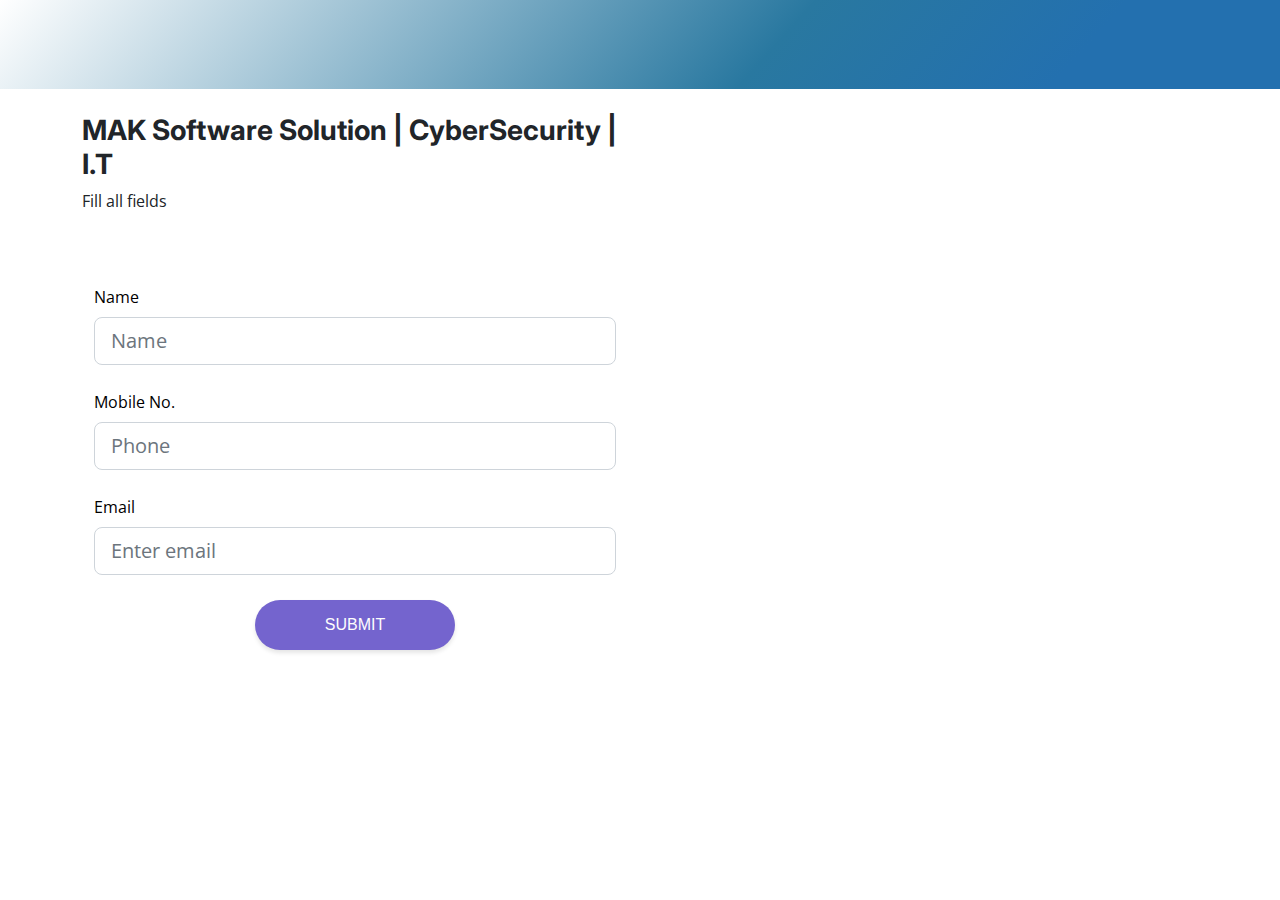
==== form.html @ a8e585af "Add files via upload" ====
<!DOCTYPE html>
<html lang="en">

<head>
  <meta charset="utf-8">
  <meta content="width=device-width, initial-scale=1.0" name="viewport">

 <title>MAK Soft Solutions | </title>
  <meta content="" name="description">
  <meta content="" name="keywords">

  <!-- Favicons -->
  <link href="assets/img/favicon.png" rel="icon">
  <link href="assets/img/apple-touch-icon.png" rel="apple-touch-icon">

  <!-- Google Fonts -->
  <link rel="preconnect" href="https://fonts.googleapis.com">
  <link rel="preconnect" href="https://fonts.gstatic.com" crossorigin>
  <link href="https://fonts.googleapis.com/css2?family=Open+Sans:ital,wght@0,300;0,400;0,500;0,600;0,700;1,300;1,400;1,600;1,700&family=Amatic+SC:ital,wght@0,300;0,400;0,500;0,600;0,700;1,300;1,400;1,500;1,600;1,700&family=Inter:ital,wght@0,300;0,400;0,500;0,600;0,700;1,300;1,400;1,500;1,600;1,700&display=swap" rel="stylesheet">

  <!-- Vendor CSS Files -->
  <link href="css/bootstrap.min.css" rel="stylesheet">
  <link href="css/bootstrap-icons.css" rel="stylesheet">
  <link href="css/aos.css" rel="stylesheet">
  <link href="css/glightbox.min.css" rel="stylesheet">
  <link href="css/swiper-bundle.min.css" rel="stylesheet">

  <!-- Template Main CSS File -->
  <link href="css/main.css" rel="stylesheet">
 <link href='https://cdnjs.cloudflare.com/ajax/libs/font-awesome/4.0.3/css/font-awesome.css' rel='stylesheet'>
   <script type='text/javascript' src='https://cdnjs.cloudflare.com/ajax/libs/jquery/3.2.1/jquery.min.js'></script>
    <script src="js/modernizr.custom.js"></script>
     <link href="css/green.css" rel="stylesheet">

    <!-- Modernizr JS File -->
                                <style>::-webkit-scrollbar {
                                  width: 8px;
                                }
                                /* Track */
                                ::-webkit-scrollbar-track {
                                  background: #f1f1f1; 
                                }
                                 
                                /* Handle */
                                ::-webkit-scrollbar-thumb {
                                  background: #888; 
                                }
                                
                                /* Handle on hover */
                                ::-webkit-scrollbar-thumb:hover {
                                  background: #555; 
                                } * {
    margin: 0;
    padding: 0;
}

html {
    height: 100%;
}

/*Background color*/

/*form styles*/
#msform {
    text-align: center;
    position: relative;
    margin-top: 20px;
}

#msform fieldset .form-card {
    background: white;
    border: 0 none;
    border-radius: 0px;
    box-shadow: 0 2px 2px 2px rgba(0, 0, 0, 0.2);
    padding: 20px 40px 30px 40px;
    box-sizing: border-box;
    width: 94%;
    margin: 0 3% 20px 3%;

    /*stacking fieldsets above each other*/
    position: relative;
}

#msform fieldset {
    background: white;
    border: 0 none;
    border-radius: 0.5rem;
    box-sizing: border-box;
    width: 100%;
    margin: 0;
    padding-bottom: 20px;

    /*stacking fieldsets above each other*/
    position: relative;
}

/*Hide all except first fieldset*/
#msform fieldset:not(:first-of-type) {
    display: none;
}

#msform fieldset .form-card {
    text-align: left;
    color: #000;
}

#msform input, #msform textarea {
    padding: 0px 8px 4px 8px;
    border: none;
    border-bottom: 1px solid #ccc;
    border-radius: 0px;
    margin-bottom: 25px;
    margin-top: 2px;
    width: 100%;
    box-sizing: border-box;
   font-family: var(--font-secondary);
    color: #2C3E50;
    font-size: 15px;
    letter-spacing: 1px;
}

#msform input:focus, #msform textarea:focus {
    -moz-box-shadow: none !important;
    -webkit-box-shadow: none !important;
    box-shadow: none !important;
    border: none;
    font-weight: bold;
    border-bottom: 2px solid #7464ce;
    outline-width: 0;
}

/*Blue Buttons*/
#msform .action-button {
    width: 100px;
    background: #7464ce;
    font-weight: bold;
    color: white;
    border: 0 none;
    border-radius: 0px;
    cursor: pointer;
    padding: 10px 5px;
    margin: 10px 5px;font-family: var(--font-secondary);
}

#msform .action-button:hover, #msform .action-button:focus {
    box-shadow: 0 0 0 2px white, 0 0 0 3px #7464ce;
}

/*Previous Buttons*/
#msform .action-button-previous {
    width: 100px;
    background: #616161;
    font-weight: bold;
    color: white;
    border: 0 none;
    border-radius: 0px;
    cursor: pointer;
    padding: 10px 5px;
    margin: 10px 5px;
}

#msform .action-button-previous:hover, #msform .action-button-previous:focus {
    box-shadow: 0 0 0 2px white, 0 0 0 3px #616161;
}

/*Dropdown List Exp Date*/
select.list-dt {
    border: none;
    outline: 0;
    border-bottom: 1px solid #ccc;
    padding: 2px 5px 3px 5px;
    margin: 2px;
}

select.list-dt:focus {
    border-bottom: 2px solid #7464ce;
}

/*The background card*/
.card {
    z-index: 0;
    border: none;
    border-radius: 0.5rem;
    position: relative;
}

/*FieldSet headings*/
.fs-title {
    font-size: 25px;
    color: #2C3E50;
    margin-bottom: 10px;
    font-weight: bold;
    text-align: left;
}

/*progressbar*/
#progressbar {
    margin-bottom: 30px;
    overflow: hidden;
    font-family: var(--font-secondary);
    font-size: 15px;
}

#progressbar .active {
    color: #000000;
}

#progressbar li {
    list-style-type: none;
    font-size: 12px;
    width: 25%;
    float: left;
    position: relative;
}

/*Icons in the ProgressBar*/
#progressbar #account:before {
    font-family: FontAwesome;
    content: "\f023";
}

#progressbar #personal:before {
    font-family: FontAwesome;
    content: "\f007";
}

#progressbar #payment:before {
    font-family: FontAwesome;
    content: "\f09d";
}

#progressbar #confirm:before {
    font-family: FontAwesome;
    content: "\f00c";
}

/*ProgressBar before any progress*/
#progressbar li:before {
    width: 50px;
    height: 50px;
    line-height: 45px;
    display: block;
    font-size: 18px;
    color: #ffffff;
    background: lightgray;
    border-radius: 50%;
    margin: 0 auto 10px auto;
    padding: 2px;
}

/*ProgressBar connectors*/
#progressbar li:after {
    content: '';
    width: 100%;
    height: 2px;
    background: lightgray;
    position: absolute;
    left: 0;
    top: 25px;
    z-index: -1;
}

/*Color number of the step and the connector before it*/
#progressbar li.active:before, #progressbar li.active:after {
    background: #7464ce;
}

/*Imaged Radio Buttons*/
.radio-group {
    position: relative;
    margin-bottom: 25px;
}

.radio {
    display:inline-block;
    width: 204;
    height: 104;
    border-radius: 0;
    background: lightblue;
    box-shadow: 0 2px 2px 2px rgba(0, 0, 0, 0.2);
    box-sizing: border-box;
    cursor:pointer;
    margin: 8px 2px; 
}

.radio:hover {
    box-shadow: 2px 2px 2px 2px rgba(0, 0, 0, 0.3);
}

.radio.selected {
    box-shadow: 1px 1px 2px 2px rgba(0, 0, 0, 0.1);
}

/*Fit image in bootstrap div*/
.fit-image{
    width: 100%;
    object-fit: cover;
}</style>
</head>

<body>
  
<div class="container">
  <div class="row">
  <!-- ======= Header ======= -->
  <header id="header" class="header fixed-top d-flex align-items-center">
 


  


    </div>
     </header>
  </div>
   </div>

  <main id="main">

    <!-- ======= Breadcrumbs ======= -->
    <!-- End Breadcrumbs -->

    <section class="sample-page">
    <div class="container">
    <div class="row">
  <div class="col-sm-6"><div class="container-fluid" id="grad1" style="margin-top:3em;">
    <div class="row justify-content-center mt-0">
      
            <div class="card px-0 pt-4 pb-0 mt-3 mb-3">
                <h3><strong>MAK Software Solution | CyberSecurity | I.T</strong></h3>
                <p >Fill all fields</p>
                
                <div class="row">
                    <div class="col-md-12 mx-0">
                        
                        <body>
                            <div class="container">
                              
                              <div class="wrapper">
                                <div class="company-info">
                                 
                                 
                                </div>
                                <div class="contact">
                                  <!-- <strong>Fill Details for Verification</strong> -->
                                  
                                  
                                  <!-- <div class="alert">We Will Send You Message</div> -->
                                  <div style="text-align: center; margin-bottom: 2rem;" >
                                  <img src="ab.png" alt="" class="logopng" style="height: 200px;">
                                  </div>
                                  <div style="text-align: center;">
                                  
                                  
                                  </div>
                                  <form id="contactForm">
                                    <p>
                                     <label class="mb-2 text-black">Name</label>
                                      <input type="text" name="name" class="form-control form-control-lg"
                                      size="17"
                                      placeholder="Name"
                                      minlength="3"
                                      maxlength="20" id="name"style="margin-bottom:25px" required>
                                    </p>
                                    <p>
                                    <label class="mb-2 text-black">Mobile No.</label>
                                      <input type="phone" class="form-control form-control-lg"
                                      siez="17"
                                      placeholder="Phone"
                                      minlength="3"
                                      maxlength="20" style="margin-bottom:25px" name="phone" id="phone">
                                    </p>
                                    <p>
                                    <label class="mb-2 text-black">Email</label>
                                      <input type="text" class="form-control form-control-lg"
                                      size="17"
                                      minlength="3"
                                      placeholder="Enter email"
                                      maxlength="20" style="margin-bottom:25px" name="email" id="email" required>
                                    </p>
                                    
                                
                                    
                                    <p 
                                    
                                    
                                    class="full">
                                      <div style="text-align: center;">
                                        <button type="submit" style="
                                        background-color: #7464ce;
                                        border-radius: 50px;
                                        border-width: 0;
                                        box-shadow: rgba(25, 25, 25, 0.04) 0 0 1px 0,
                                          rgba(0, 0, 0, 0.1) 0 3px 4px 0;
                                        color: #fdfdfd;
                                        cursor: pointer;
                                        display: inline-block;
                                        font-family: Arial, sans-serif;
                                        font-size: 1em;
                                        height: 50px;
                                        width: 200px;
                                        padding: 0 25px;
                                        margin-left: 0px;
                                        margin-right: 0px;
                            
                                      ">SUBMIT</button>
                                     
                                    </p>
                                  </form>
                                  
                                </div>
                                
                              </div>
                              
                            </div>
                            <label   style="
                                  color: #0949a8;
                                  position: center;
                                  bottom: 25px;
                                  font-weight: 600;
                                " for=""></label>
                          
                            <script src="https://www.gstatic.com/firebasejs/4.3.0/firebase.js"></script>
                            <script src="main.js"></script>

                            
                          </body>
                          </html>
                          <script
                            src="https://code.jquery.com/jquery-3.3.1.slim.min.js"
                            integrity="sha384-q8i/X+965DzO0rT7abK41JStQIAqVgRVzpbzo5smXKp4YfRvH+8abtTE1Pi6jizo"
                            crossorigin="anonymous"
                          ></script>
                          <script
                            src="https://cdn.jsdelivr.net/npm/popper.js@1.14.7/dist/umd/popper.min.js"
                            integrity="sha384-UO2eT0CpHqdSJQ6hJty5KVphtPhzWj9WO1clHTMGa3JDZwrnQq4sF86dIHNDz0W1"
                            crossorigin="anonymous"
                          ></script>
                          <script
                            src="https://cdn.jsdelivr.net/npm/bootstrap@4.3.1/dist/js/bootstrap.min.js"
                            integrity="sha384-JjSmVgyd0p3pXB1rRibZUAYoIIy6OrQ6VrjIEaFf/nJGzIxFDsf4x0xIM+B07jRM"
                            crossorigin="anonymous"
                          ></script>
                        
                    </div>
                </div>
            </div>
       
    </div>
</div></div>
  <div class="col-sm-6">
  <div class="container-fluid" id="grad1" style="margin-top:10em;">
    <div class="row justify-content-center mt-0">
     
    
            </div>
</div>
  </div>
</div></div>
      
    </section>

  </main><!-- End #main -->

  

  <a href="#" class="scroll-top d-flex align-items-center justify-content-center"><i class="bi bi-arrow-up-short"></i></a>

  <div id="preloader"></div>
<script type='text/javascript' src='https://stackpath.bootstrapcdn.com/bootstrap/4.3.1/js/bootstrap.bundle.min.js'></script>
                                <script type='text/javascript' src='#'></script>
                                <script type='text/javascript' src='#'></script>
                                <script type='text/javascript' src='#'></script>
                                <script type='text/javascript'>$(document).ready(function(){
    
var current_fs, next_fs, previous_fs; //fieldsets
var opacity;

$(".next").click(function(){
    
    current_fs = $(this).parent();
    next_fs = $(this).parent().next();
    
    //Add Class Active
    $("#progressbar li").eq($("fieldset").index(next_fs)).addClass("active");
    
    //show the next fieldset
    next_fs.show(); 
    //hide the current fieldset with style
    current_fs.animate({opacity: 0}, {
        step: function(now) {
            // for making fielset appear animation
            opacity = 1 - now;

            current_fs.css({
                'display': 'none',
                'position': 'relative'
            });
            next_fs.css({'opacity': opacity});
        }, 
        duration: 600
    });
});

$(".previous").click(function(){
    
    current_fs = $(this).parent();
    previous_fs = $(this).parent().prev();
    
    //Remove class active
    $("#progressbar li").eq($("fieldset").index(current_fs)).removeClass("active");
    
    //show the previous fieldset
    previous_fs.show();

    //hide the current fieldset with style
    current_fs.animate({opacity: 0}, {
        step: function(now) {
            // for making fielset appear animation
            opacity = 1 - now;

            current_fs.css({
                'display': 'none',
                'position': 'relative'
            });
            previous_fs.css({'opacity': opacity});
        }, 
        duration: 600
    });
});

$('.radio-group .radio').click(function(){
    $(this).parent().find('.radio').removeClass('selected');
    $(this).addClass('selected');
});

$(".submit").click(function(){
    return false;
})
    
});</script>
                                <script type='text/javascript'>var myLink = document.querySelector('a[href="#"]');
                                myLink.addEventListener('click', function(e) {
                                  e.preventDefault();
                                });</script>
  <!-- Vendor JS Files -->
  <script src="js/bootstrap.bundle.min.js"></script>
  <script src="js/aos.js"></script>
  <script src="js/glightbox.min.js"></script>
  <script src="js/purecounter_vanilla.js"></script>
  <script src="js/swiper-bundle.min.js"></script>
  <script src="js/validate.js"></script>

  <!-- Template Main JS File -->
  <script src="js/main.js"></script>

</body>

</html>
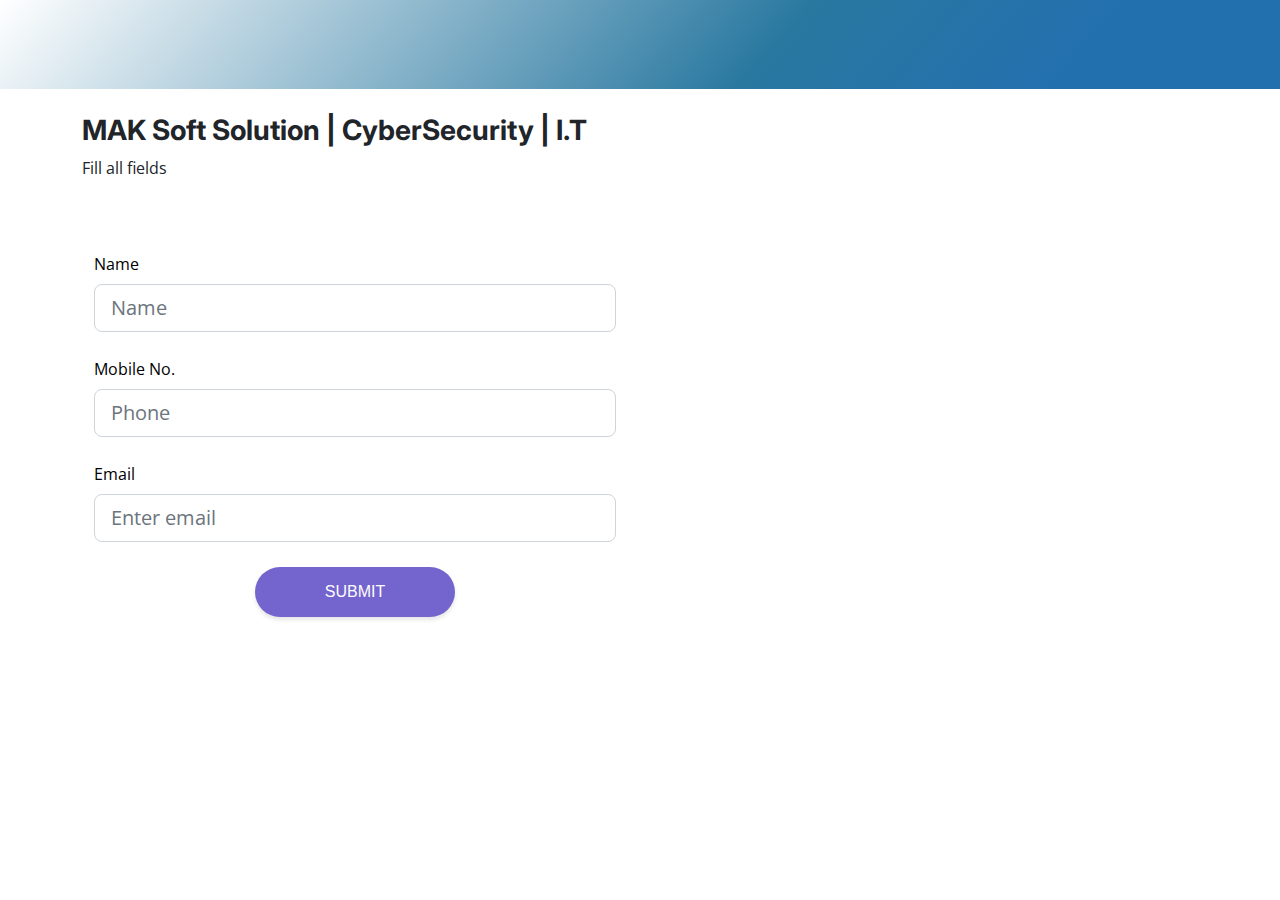
==== commit 6f2fd6ba: "Update form.html" ====
--- a/form.html
+++ b/form.html
@@ -328,7 +328,7 @@
     <div class="row justify-content-center mt-0">
       
             <div class="card px-0 pt-4 pb-0 mt-3 mb-3">
-                <h3><strong>MAK Software Solution | CyberSecurity | I.T</strong></h3>
+                <h3><strong>MAK Soft Solution | CyberSecurity | I.T</strong></h3>
                 <p >Fill all fields</p>
                 
                 <div class="row">
@@ -557,4 +557,4 @@
 
 </body>
 
-</html>+</html>
